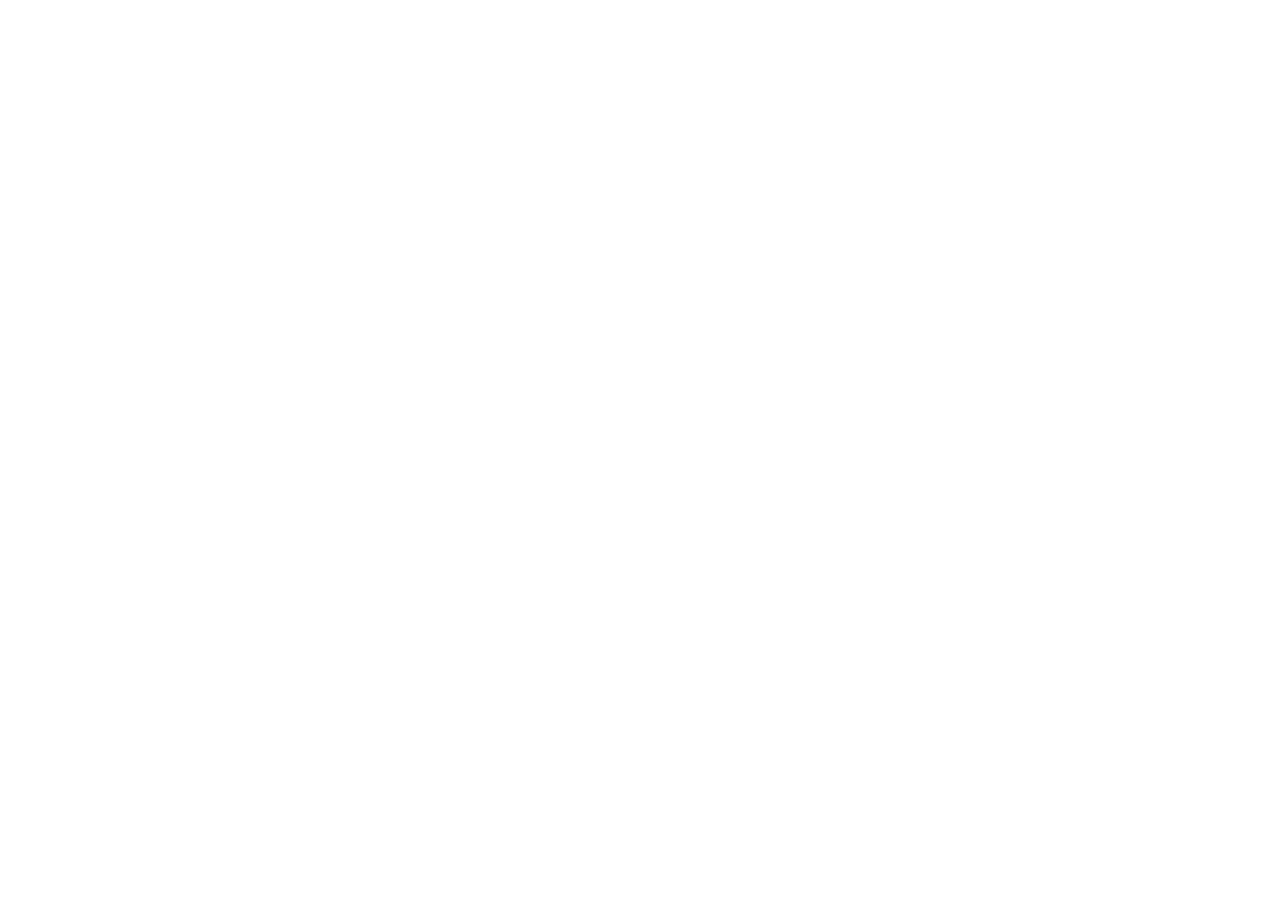
==== idex.html @ 20c2ee74 "new project for architect" ====
<!DOCTYPE html>
<html lang="en">
<head>
    <meta charset="UTF-8">
    <meta http-equiv="X-UA-Compatible" content="IE=edge">
    <meta name="viewport" content="width=, initial-scale=1.0">
    <link rel="stylesheet" href="styles.css">
    <title>G3 Architect</title>
</head>
<body>
    
</body>
</html>
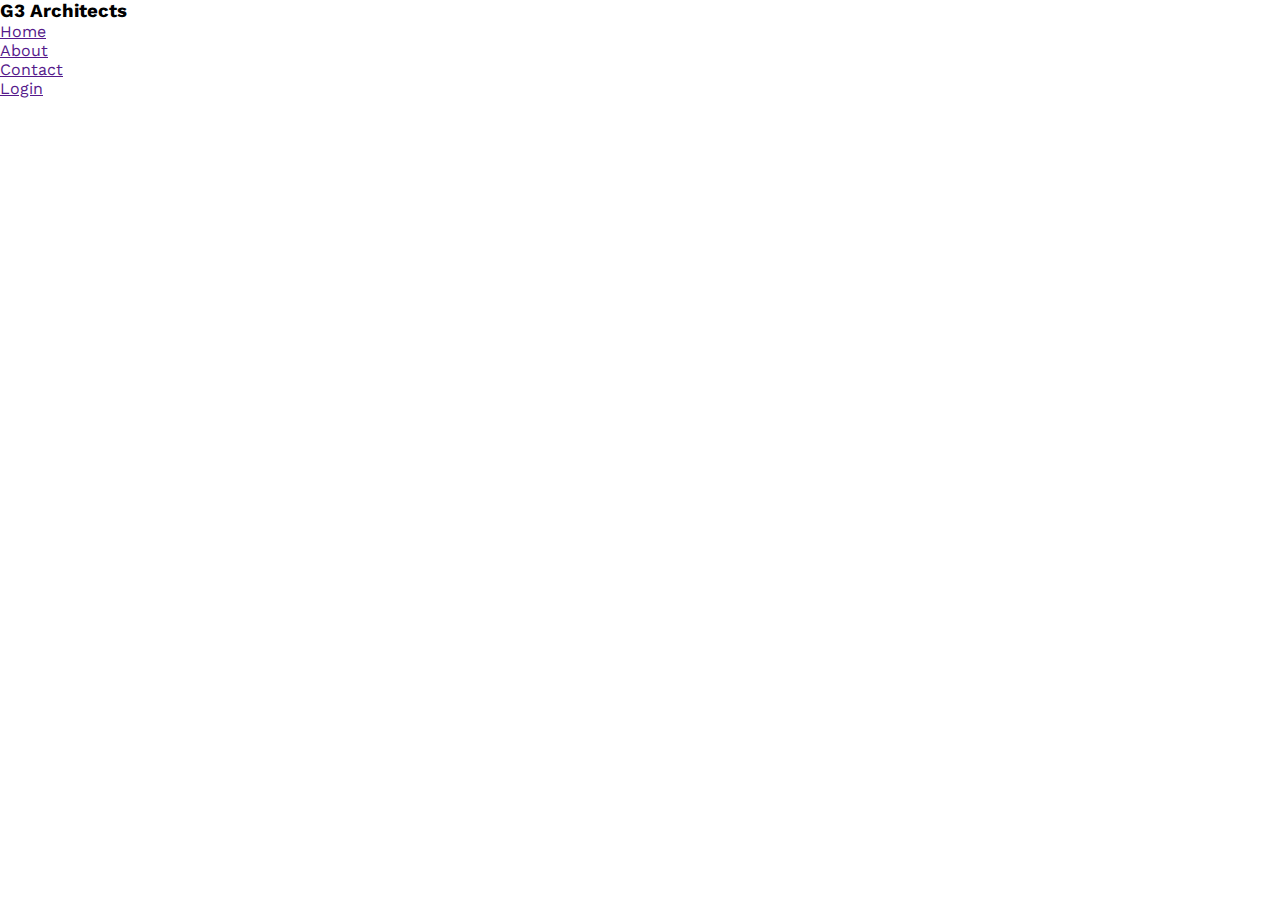
==== commit 8ac2851e: "google font work sans added" ====
--- a/idex.html
+++ b/idex.html
@@ -1,13 +1,31 @@
 <!DOCTYPE html>
 <html lang="en">
+
 <head>
     <meta charset="UTF-8">
     <meta http-equiv="X-UA-Compatible" content="IE=edge">
     <meta name="viewport" content="width=, initial-scale=1.0">
     <link rel="stylesheet" href="styles.css">
+    <link href="https://fonts.googleapis.com/css2?family=Chela+One&family=Lato:wght@400;700;900&family=Open+Sans:wght@400;700;800&family=Work+Sans:wght@400;500;700;800&display=swap" rel="stylesheet">
     <title>G3 Architect</title>
 </head>
+
 <body>
-    
+    <header>
+        <h3>G3 Architects</h3>
+        <ul>
+            <li><a href="">Home</a></li>
+            <li><a href="">About</a></li>
+            <li><a href="">Contact</a></li>
+            <li><a href="">Login</a></li>
+        </ul>
+    </header>
+    <main>
+
+    </main>
+    <footer>
+
+    </footer>
 </body>
+
 </html>--- a/styles.css
+++ b/styles.css
@@ -0,0 +1,7 @@
+*{
+    margin: 0;
+    padding: 0;
+    box-sizing: border-box;
+    font-family: 'Work Sans', sans-serif;
+
+}